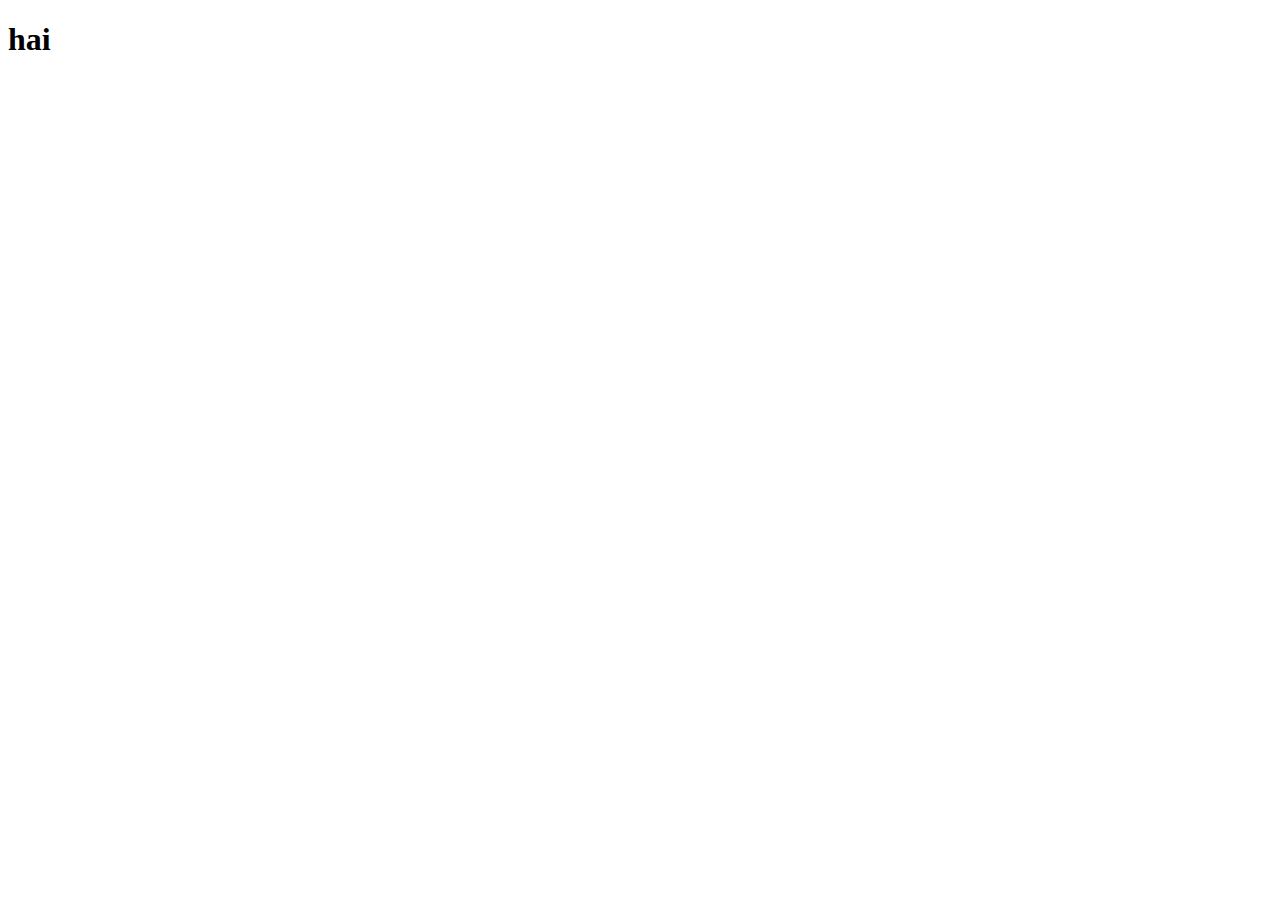
==== nag.html @ 464115d7 "nagu file is added" ====
<!DOCTYPE html>
<html lang="en">
<head>
    <meta charset="UTF-8">
    <meta name="viewport" content="width=device-width, initial-scale=1.0">
    <title>Document</title>
</head>
<body>
    <h1>hai</h1>
</body>
</html>
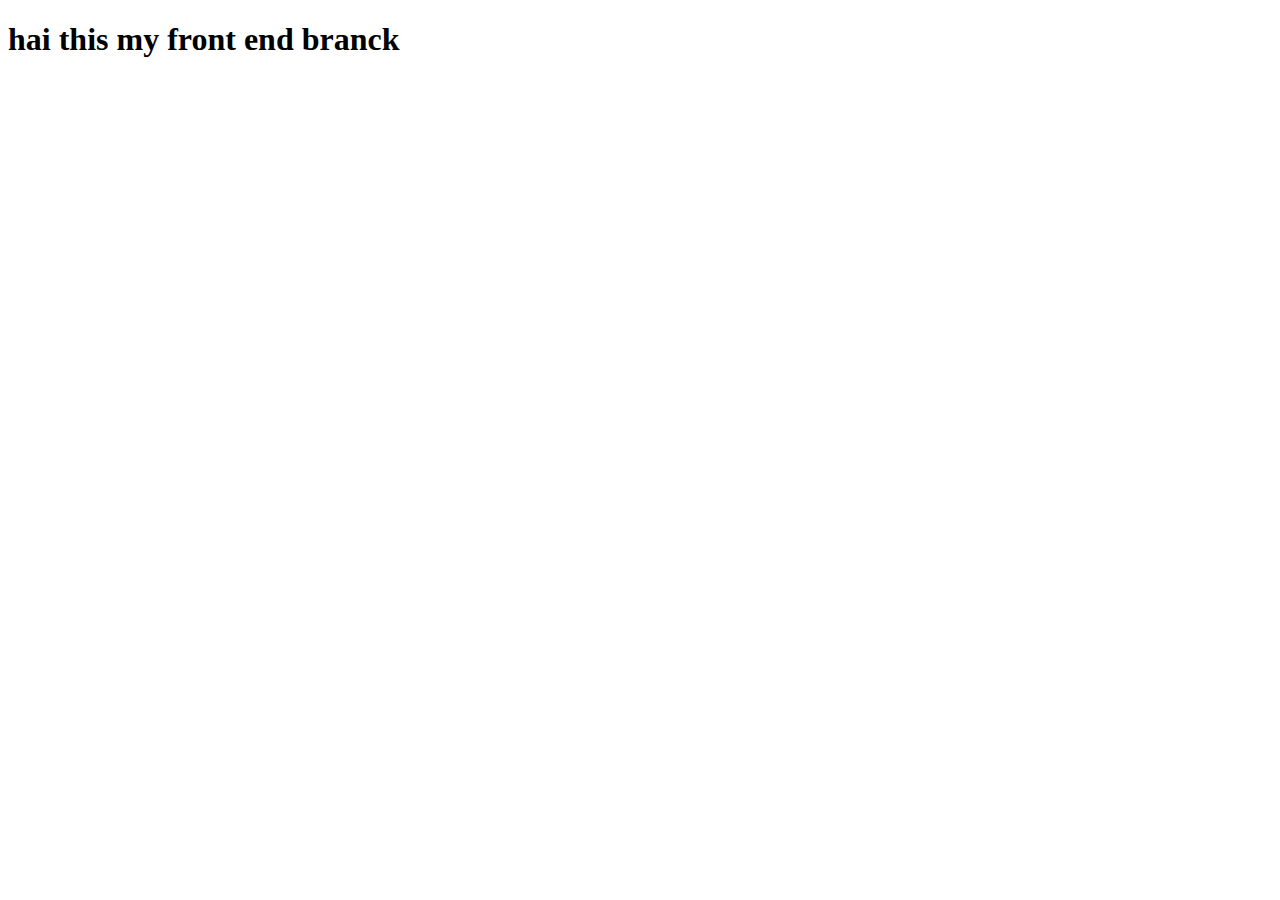
==== commit 374cb268: "nag file added" ====
--- a/nag.html
+++ b/nag.html
@@ -6,6 +6,6 @@
     <title>Document</title>
 </head>
 <body>
-    <h1>hai</h1>
+    <h1>hai this my front end branck</h1>
 </body>
 </html>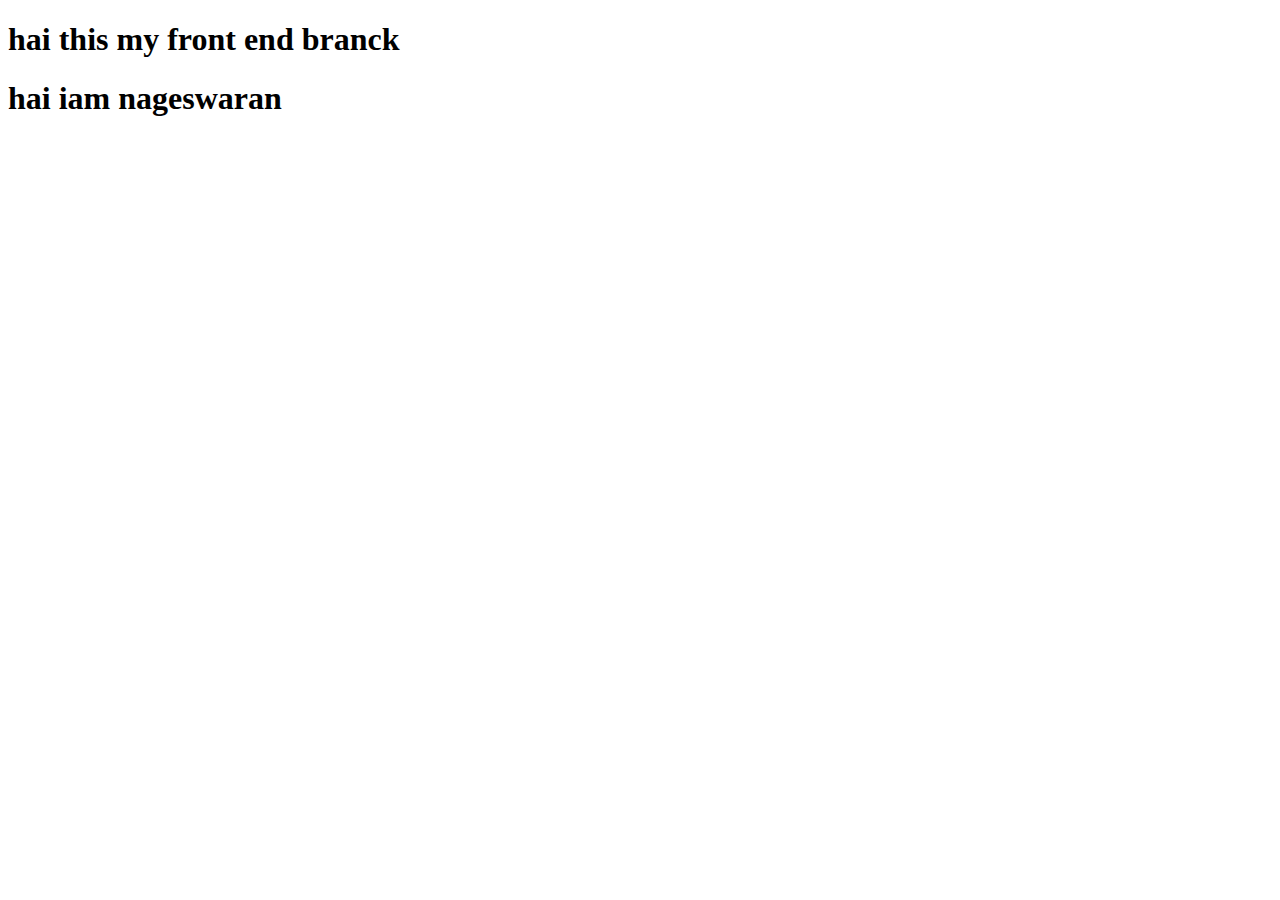
==== commit e4c2f914: "added my name" ====
--- a/nag.html
+++ b/nag.html
@@ -7,5 +7,6 @@
 </head>
 <body>
     <h1>hai this my front end branck</h1>
+    <h1>hai iam nageswaran</h1>
 </body>
 </html>